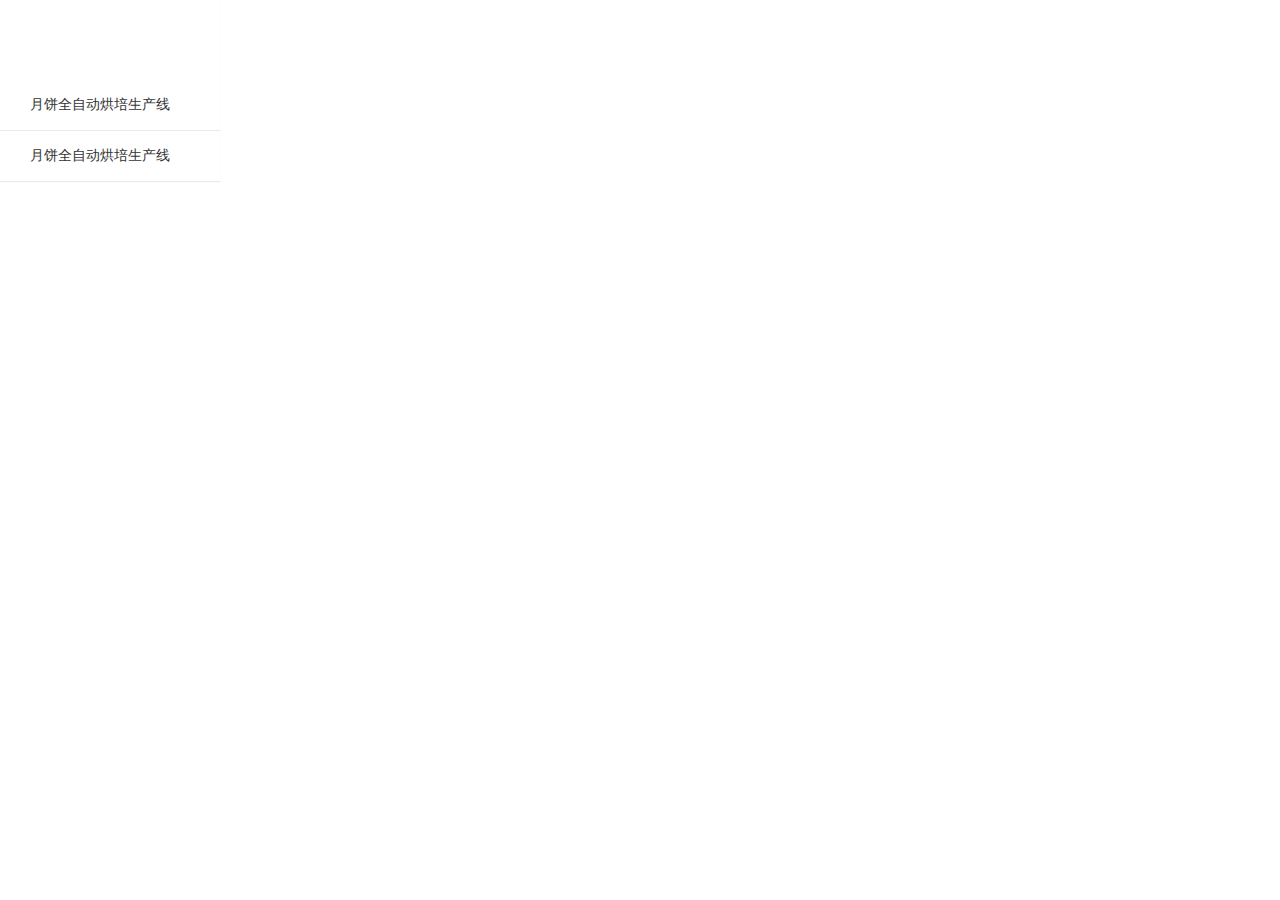
==== index.html @ 024f21e8 "Create index.html" ====
<!DOCTYPE html>
<html lang="en">
<head>
	<meta charset="UTF-8">
	<title>Document</title>
</head>
<style type="text/css">
*{margin:0;padding:0;list-style:none; }
</style>
<body>
<dl style="width:220px;background:#fff;box-shadow:0 0 1px #eee;">
	<dt style="height:80px;line-height:80px;padding-left:30px;background:url(http://www.sunnysai.com/bbx/images/ptitle.jpg) no-repeat;font-size:20px;color:#fff;">产品展示</dt>
	<dd style="font-size:14px;"><a href="#" style="color:#333;display:block;height:50px;line-height:50px;border-bottom:1px solid #f0e8df;text-decoration:none;padding-left:30px;background:url(http://www.sunnysai.com/bbx/images/menuRight3.png) 15px center no-repeat;">月饼全自动烘培生产线</a></dd>
	<dd style="font-size:14px;"><a href="#" style="color:#333;display:block;height:50px;line-height:50px;border-bottom:1px solid #f0e8df;text-decoration:none;padding-left:30px;background:url(http://www.sunnysai.com/bbx/images/menuRight3.png) 15px center no-repeat;">月饼全自动烘培生产线</a></dd>
</dl>
</body>
</html>
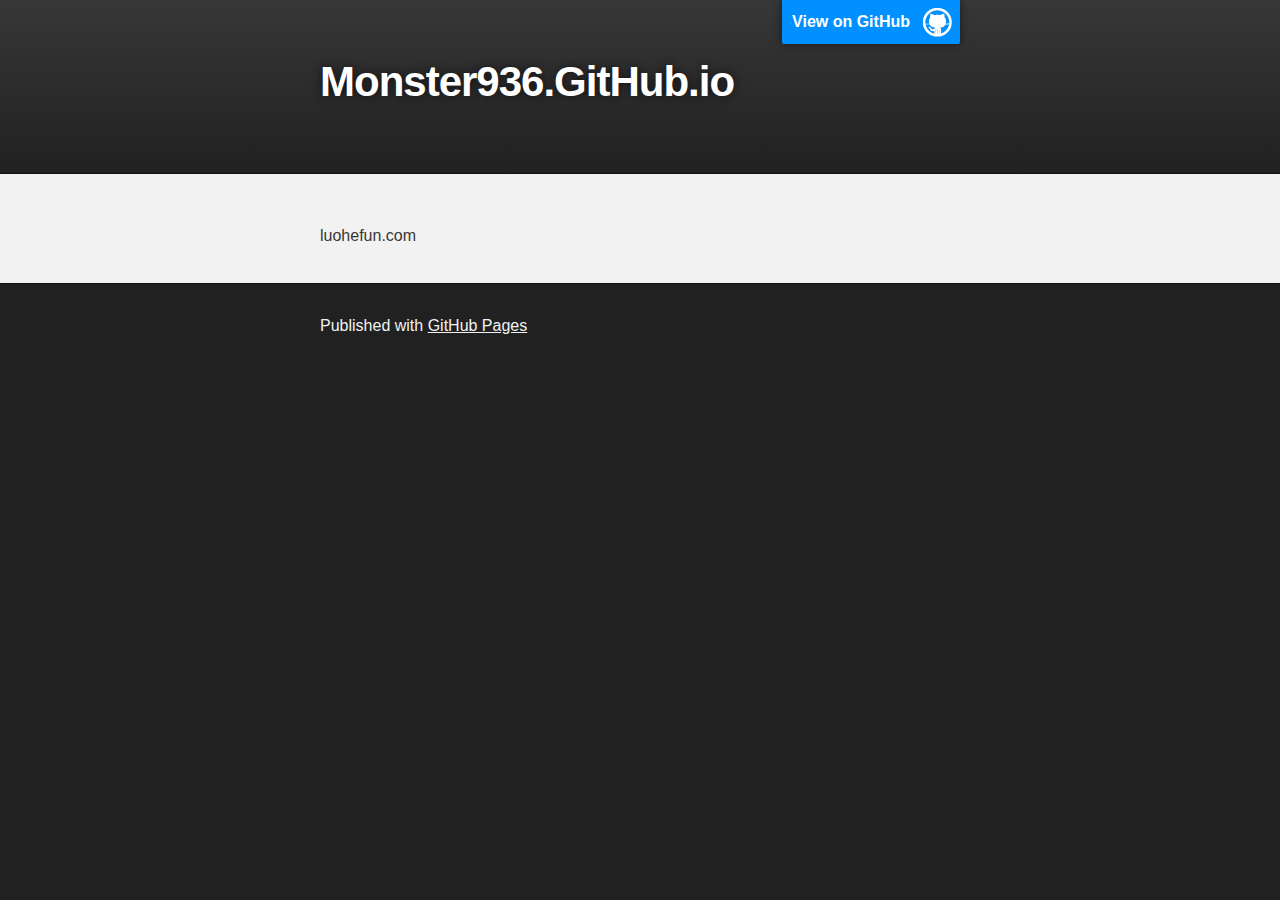
==== commit bac431a3: "Replace master branch with page content via GitHub" ====
--- a/index.html
+++ b/index.html
@@ -1,17 +1,44 @@
 <!DOCTYPE html>
-<html lang="en">
-<head>
-	<meta charset="UTF-8">
-	<title>Document</title>
-</head>
-<style type="text/css">
-*{margin:0;padding:0;list-style:none; }
-</style>
-<body>
-<dl style="width:220px;background:#fff;box-shadow:0 0 1px #eee;">
-	<dt style="height:80px;line-height:80px;padding-left:30px;background:url(http://www.sunnysai.com/bbx/images/ptitle.jpg) no-repeat;font-size:20px;color:#fff;">产品展示</dt>
-	<dd style="font-size:14px;"><a href="#" style="color:#333;display:block;height:50px;line-height:50px;border-bottom:1px solid #f0e8df;text-decoration:none;padding-left:30px;background:url(http://www.sunnysai.com/bbx/images/menuRight3.png) 15px center no-repeat;">月饼全自动烘培生产线</a></dd>
-	<dd style="font-size:14px;"><a href="#" style="color:#333;display:block;height:50px;line-height:50px;border-bottom:1px solid #f0e8df;text-decoration:none;padding-left:30px;background:url(http://www.sunnysai.com/bbx/images/menuRight3.png) 15px center no-repeat;">月饼全自动烘培生产线</a></dd>
-</dl>
-</body>
+<html>
+
+  <head>
+    <meta charset='utf-8'>
+    <meta http-equiv="X-UA-Compatible" content="chrome=1">
+    <meta name="description" content="Monster936.GitHub.io : ">
+
+    <link rel="stylesheet" type="text/css" media="screen" href="stylesheets/stylesheet.css">
+
+    <title>Monster936.GitHub.io</title>
+  </head>
+
+  <body>
+
+    <!-- HEADER -->
+    <div id="header_wrap" class="outer">
+        <header class="inner">
+          <a id="forkme_banner" href="https://github.com/monster936">View on GitHub</a>
+
+          <h1 id="project_title">Monster936.GitHub.io</h1>
+          <h2 id="project_tagline"></h2>
+
+        </header>
+    </div>
+
+    <!-- MAIN CONTENT -->
+    <div id="main_content_wrap" class="outer">
+      <section id="main_content" class="inner">
+        <p>luohefun.com</p>
+      </section>
+    </div>
+
+    <!-- FOOTER  -->
+    <div id="footer_wrap" class="outer">
+      <footer class="inner">
+        <p>Published with <a href="https://pages.github.com">GitHub Pages</a></p>
+      </footer>
+    </div>
+
+    
+
+  </body>
 </html>
--- a/stylesheets/stylesheet.css
+++ b/stylesheets/stylesheet.css
@@ -0,0 +1,425 @@
+/*******************************************************************************
+Slate Theme for GitHub Pages
+by Jason Costello, @jsncostello
+*******************************************************************************/
+
+@import url(github-light.css);
+
+/*******************************************************************************
+MeyerWeb Reset
+*******************************************************************************/
+
+html, body, div, span, applet, object, iframe,
+h1, h2, h3, h4, h5, h6, p, blockquote, pre,
+a, abbr, acronym, address, big, cite, code,
+del, dfn, em, img, ins, kbd, q, s, samp,
+small, strike, strong, sub, sup, tt, var,
+b, u, i, center,
+dl, dt, dd, ol, ul, li,
+fieldset, form, label, legend,
+table, caption, tbody, tfoot, thead, tr, th, td,
+article, aside, canvas, details, embed,
+figure, figcaption, footer, header, hgroup,
+menu, nav, output, ruby, section, summary,
+time, mark, audio, video {
+  margin: 0;
+  padding: 0;
+  border: 0;
+  font: inherit;
+  vertical-align: baseline;
+}
+
+/* HTML5 display-role reset for older browsers */
+article, aside, details, figcaption, figure,
+footer, header, hgroup, menu, nav, section {
+  display: block;
+}
+
+ol, ul {
+  list-style: none;
+}
+
+table {
+  border-collapse: collapse;
+  border-spacing: 0;
+}
+
+/*******************************************************************************
+Theme Styles
+*******************************************************************************/
+
+body {
+  box-sizing: border-box;
+  color:#373737;
+  background: #212121;
+  font-size: 16px;
+  font-family: 'Myriad Pro', Calibri, Helvetica, Arial, sans-serif;
+  line-height: 1.5;
+  -webkit-font-smoothing: antialiased;
+}
+
+h1, h2, h3, h4, h5, h6 {
+  margin: 10px 0;
+  font-weight: 700;
+  color:#222222;
+  font-family: 'Lucida Grande', 'Calibri', Helvetica, Arial, sans-serif;
+  letter-spacing: -1px;
+}
+
+h1 {
+  font-size: 36px;
+  font-weight: 700;
+}
+
+h2 {
+  padding-bottom: 10px;
+  font-size: 32px;
+  background: url('../images/bg_hr.png') repeat-x bottom;
+}
+
+h3 {
+  font-size: 24px;
+}
+
+h4 {
+  font-size: 21px;
+}
+
+h5 {
+  font-size: 18px;
+}
+
+h6 {
+  font-size: 16px;
+}
+
+p {
+  margin: 10px 0 15px 0;
+}
+
+footer p {
+  color: #f2f2f2;
+}
+
+a {
+  text-decoration: none;
+  color: #007edf;
+  text-shadow: none;
+
+  transition: color 0.5s ease;
+  transition: text-shadow 0.5s ease;
+  -webkit-transition: color 0.5s ease;
+  -webkit-transition: text-shadow 0.5s ease;
+  -moz-transition: color 0.5s ease;
+  -moz-transition: text-shadow 0.5s ease;
+  -o-transition: color 0.5s ease;
+  -o-transition: text-shadow 0.5s ease;
+  -ms-transition: color 0.5s ease;
+  -ms-transition: text-shadow 0.5s ease;
+}
+
+a:hover, a:focus {text-decoration: underline;}
+
+footer a {
+  color: #F2F2F2;
+  text-decoration: underline;
+}
+
+em {
+  font-style: italic;
+}
+
+strong {
+  font-weight: bold;
+}
+
+img {
+  position: relative;
+  margin: 0 auto;
+  max-width: 739px;
+  padding: 5px;
+  margin: 10px 0 10px 0;
+  border: 1px solid #ebebeb;
+
+  box-shadow: 0 0 5px #ebebeb;
+  -webkit-box-shadow: 0 0 5px #ebebeb;
+  -moz-box-shadow: 0 0 5px #ebebeb;
+  -o-box-shadow: 0 0 5px #ebebeb;
+  -ms-box-shadow: 0 0 5px #ebebeb;
+}
+
+p img {
+  display: inline;
+  margin: 0;
+  padding: 0;
+  vertical-align: middle;
+  text-align: center;
+  border: none;
+}
+
+pre, code {
+  width: 100%;
+  color: #222;
+  background-color: #fff;
+
+  font-family: Monaco, "Bitstream Vera Sans Mono", "Lucida Console", Terminal, monospace;
+  font-size: 14px;
+
+  border-radius: 2px;
+  -moz-border-radius: 2px;
+  -webkit-border-radius: 2px;
+}
+
+pre {
+  width: 100%;
+  padding: 10px;
+  box-shadow: 0 0 10px rgba(0,0,0,.1);
+  overflow: auto;
+}
+
+code {
+  padding: 3px;
+  margin: 0 3px;
+  box-shadow: 0 0 10px rgba(0,0,0,.1);
+}
+
+pre code {
+  display: block;
+  box-shadow: none;
+}
+
+blockquote {
+  color: #666;
+  margin-bottom: 20px;
+  padding: 0 0 0 20px;
+  border-left: 3px solid #bbb;
+}
+
+
+ul, ol, dl {
+  margin-bottom: 15px
+}
+
+ul {
+  list-style-position: inside;
+  list-style: disc;
+  padding-left: 20px;
+}
+
+ol {
+  list-style-position: inside;
+  list-style: decimal;
+  padding-left: 20px;
+}
+
+dl dt {
+  font-weight: bold;
+}
+
+dl dd {
+  padding-left: 20px;
+  font-style: italic;
+}
+
+dl p {
+  padding-left: 20px;
+  font-style: italic;
+}
+
+hr {
+  height: 1px;
+  margin-bottom: 5px;
+  border: none;
+  background: url('../images/bg_hr.png') repeat-x center;
+}
+
+table {
+  border: 1px solid #373737;
+  margin-bottom: 20px;
+  text-align: left;
+ }
+
+th {
+  font-family: 'Lucida Grande', 'Helvetica Neue', Helvetica, Arial, sans-serif;
+  padding: 10px;
+  background: #373737;
+  color: #fff;
+ }
+
+td {
+  padding: 10px;
+  border: 1px solid #373737;
+ }
+
+form {
+  background: #f2f2f2;
+  padding: 20px;
+}
+
+/*******************************************************************************
+Full-Width Styles
+*******************************************************************************/
+
+.outer {
+  width: 100%;
+}
+
+.inner {
+  position: relative;
+  max-width: 640px;
+  padding: 20px 10px;
+  margin: 0 auto;
+}
+
+#forkme_banner {
+  display: block;
+  position: absolute;
+  top:0;
+  right: 10px;
+  z-index: 10;
+  padding: 10px 50px 10px 10px;
+  color: #fff;
+  background: url('../images/blacktocat.png') #0090ff no-repeat 95% 50%;
+  font-weight: 700;
+  box-shadow: 0 0 10px rgba(0,0,0,.5);
+  border-bottom-left-radius: 2px;
+  border-bottom-right-radius: 2px;
+}
+
+#header_wrap {
+  background: #212121;
+  background: -moz-linear-gradient(top, #373737, #212121);
+  background: -webkit-linear-gradient(top, #373737, #212121);
+  background: -ms-linear-gradient(top, #373737, #212121);
+  background: -o-linear-gradient(top, #373737, #212121);
+  background: linear-gradient(top, #373737, #212121);
+}
+
+#header_wrap .inner {
+  padding: 50px 10px 30px 10px;
+}
+
+#project_title {
+  margin: 0;
+  color: #fff;
+  font-size: 42px;
+  font-weight: 700;
+  text-shadow: #111 0px 0px 10px;
+}
+
+#project_tagline {
+  color: #fff;
+  font-size: 24px;
+  font-weight: 300;
+  background: none;
+  text-shadow: #111 0px 0px 10px;
+}
+
+#downloads {
+  position: absolute;
+  width: 210px;
+  z-index: 10;
+  bottom: -40px;
+  right: 0;
+  height: 70px;
+  background: url('../images/icon_download.png') no-repeat 0% 90%;
+}
+
+.zip_download_link {
+  display: block;
+  float: right;
+  width: 90px;
+  height:70px;
+  text-indent: -5000px;
+  overflow: hidden;
+  background: url(../images/sprite_download.png) no-repeat bottom left;
+}
+
+.tar_download_link {
+  display: block;
+  float: right;
+  width: 90px;
+  height:70px;
+  text-indent: -5000px;
+  overflow: hidden;
+  background: url(../images/sprite_download.png) no-repeat bottom right;
+  margin-left: 10px;
+}
+
+.zip_download_link:hover {
+  background: url(../images/sprite_download.png) no-repeat top left;
+}
+
+.tar_download_link:hover {
+  background: url(../images/sprite_download.png) no-repeat top right;
+}
+
+#main_content_wrap {
+  background: #f2f2f2;
+  border-top: 1px solid #111;
+  border-bottom: 1px solid #111;
+}
+
+#main_content {
+  padding-top: 40px;
+}
+
+#footer_wrap {
+  background: #212121;
+}
+
+
+
+/*******************************************************************************
+Small Device Styles
+*******************************************************************************/
+
+@media screen and (max-width: 480px) {
+  body {
+    font-size:14px;
+  }
+
+  #downloads {
+    display: none;
+  }
+
+  .inner {
+    min-width: 320px;
+    max-width: 480px;
+  }
+
+  #project_title {
+  font-size: 32px;
+  }
+
+  h1 {
+    font-size: 28px;
+  }
+
+  h2 {
+    font-size: 24px;
+  }
+
+  h3 {
+    font-size: 21px;
+  }
+
+  h4 {
+    font-size: 18px;
+  }
+
+  h5 {
+    font-size: 14px;
+  }
+
+  h6 {
+    font-size: 12px;
+  }
+
+  code, pre {
+    min-width: 320px;
+    max-width: 480px;
+    font-size: 11px;
+  }
+
+}
